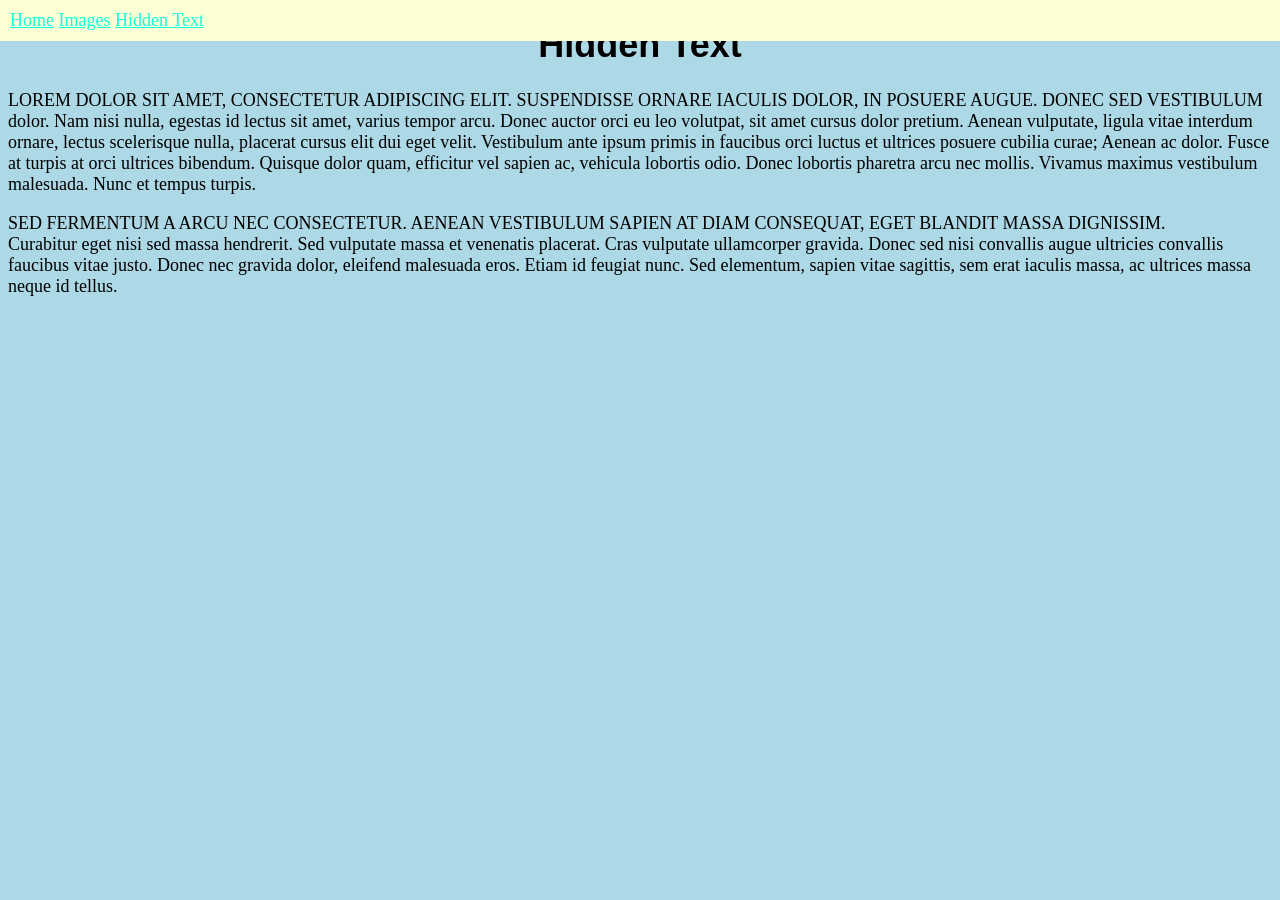
==== hidden.html @ 819e92b6 "Add files via upload" ====
<!DOCTYPE html>
<html>
    <head>
        <title>Hidden Text</title>
        <link rel="stylesheet" href="style.css">

        <style>
            p::first-line {
                text-transform: uppercase;
            }
            span {
                display: none;
                user-select: none;
            }
            span:active {
                display: inline;
            }
        </style>
    </head>
    <body>
        <header class ="top-bar">
            <a href="index.html">Home</a>
            <a href="image.html">Images</a>
            <a href="hidden.html">Hidden Text</a>
        </header>

        <h1>Hidden Text</h1>

        <p>Lorem <span>ipsum</span> dolor sit amet, consectetur adipiscing elit. Suspendisse ornare iaculis dolor, 
           in posuere augue. Donec sed vestibulum dolor. Nam nisi nulla, egestas id lectus sit amet, 
           varius tempor arcu. Donec auctor orci eu leo volutpat, sit amet cursus dolor pretium. Aenean 
           vulputate, ligula vitae interdum ornare, <span>augue</span> lectus scelerisque nulla, placerat cursus elit 
           dui eget velit. Vestibulum ante ipsum primis in faucibus orci luctus et ultrices posuere cubilia 
           curae; Aenean ac <span>hendrerit</span> dolor. Fusce at turpis at orci ultrices bibendum. Quisque dolor quam, 
           efficitur vel sapien ac, vehicula lobortis odio. Donec lobortis pharetra arcu nec mollis. Vivamus 
           maximus vestibulum malesuada. Nunc et tempus turpis.
        </p>

        <p>Sed fermentum a arcu nec consectetur. Aenean vestibulum sapien at diam consequat, eget blandit 
           massa dignissim. Curabitur eget nisi sed massa <span>dapibus</span> hendrerit. Sed vulputate massa et venenatis 
           placerat. Cras vulputate ullamcorper gravida. Donec sed nisi convallis augue ultricies convallis 
           faucibus vitae justo. Donec nec gravida dolor, eleifend malesuada eros. Etiam id feugiat nunc. Sed 
           elementum, sapien vitae <span>rhoncus</span> sagittis, sem erat iaculis massa, ac ultrices massa neque id tellus.
        </p>
    </body>
</html>
---- style.css ----
body{
    font-size:18px;
    background-color: lightblue;
}
h1{
    text-align: center;
    font-family:'Franklin Gothic Medium', 'Arial Narrow', Arial, sans-serif;
}
/*top-bar*/
.top-bar{
    background-color: rgb(253, 255, 213);
    padding: 10px;
    text-align: justify;
    position: fixed;   /* Keeps the bar in place during scroll */
    top: 0;            /* Sticks it to the very top */
    left: 0;           /* Sticks it to the left edge */
    width: 100%;
}
a:link{
    color:rgb(21, 255, 224);
}

a:visited{
    color:rgb(49, 34, 92);
}
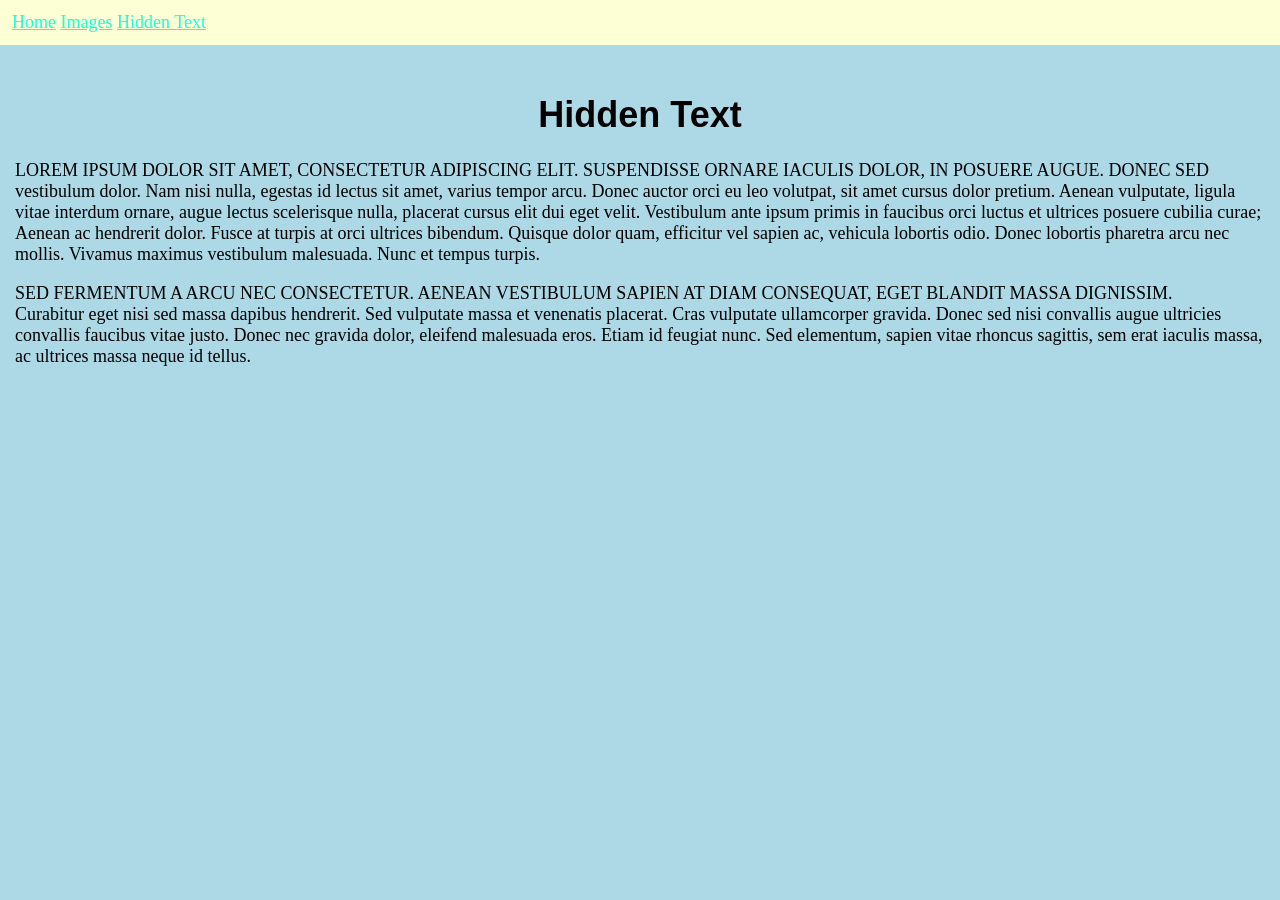
==== commit 3a5116b0: "Update hidden.html to use input for hidden text Replaced span elements with input elements to contro" ====
--- a/hidden.html
+++ b/hidden.html
@@ -8,12 +8,14 @@
             p::first-line {
                 text-transform: uppercase;
             }
-            span {
+            input {
                 display: none;
-                user-select: none;
             }
-            span:active {
+            input:checked  {
                 display: inline;
+            }
+            label {
+                cursor: pointer;
             }
         </style>
     </head>
@@ -26,7 +28,7 @@
 
         <h1>Hidden Text</h1>
 
-        <p>Lorem <span>ipsum</span> dolor sit amet, consectetur adipiscing elit. Suspendisse ornare iaculis dolor, 
+        <p>Lorem <input>ipsum</span> dolor sit amet, consectetur adipiscing elit. Suspendisse ornare iaculis dolor, 
            in posuere augue. Donec sed vestibulum dolor. Nam nisi nulla, egestas id lectus sit amet, 
            varius tempor arcu. Donec auctor orci eu leo volutpat, sit amet cursus dolor pretium. Aenean 
            vulputate, ligula vitae interdum ornare, <span>augue</span> lectus scelerisque nulla, placerat cursus elit 
@@ -43,4 +45,4 @@
            elementum, sapien vitae <span>rhoncus</span> sagittis, sem erat iaculis massa, ac ultrices massa neque id tellus.
         </p>
     </body>
-</html>+</html>
--- a/style.css
+++ b/style.css
@@ -1,25 +1,36 @@
 body{
     font-size:18px;
     background-color: lightblue;
+    margin: 0;
+    padding: 70px 15px 15px;
 }
 h1{
     text-align: center;
     font-family:'Franklin Gothic Medium', 'Arial Narrow', Arial, sans-serif;
 }
-/*top-bar*/
 .top-bar{
     background-color: rgb(253, 255, 213);
-    padding: 10px;
-    text-align: justify;
-    position: fixed;   /* Keeps the bar in place during scroll */
-    top: 0;            /* Sticks it to the very top */
-    left: 0;           /* Sticks it to the left edge */
+    padding: 12px;
+    justify-content: space-between;
+    position: fixed;
+    top: 0;
+    left: 0;
     width: 100%;
 }
 a:link{
     color:rgb(21, 255, 224);
 }
-
 a:visited{
     color:rgb(49, 34, 92);
-}+}
+.grid {
+    display: grid;
+    grid-template-columns: repeat(3, 1fr);
+    gap: 10px;
+}
+.grid img {
+    width: 100%;
+    height: 250px;
+    object-fit: cover;
+}
+
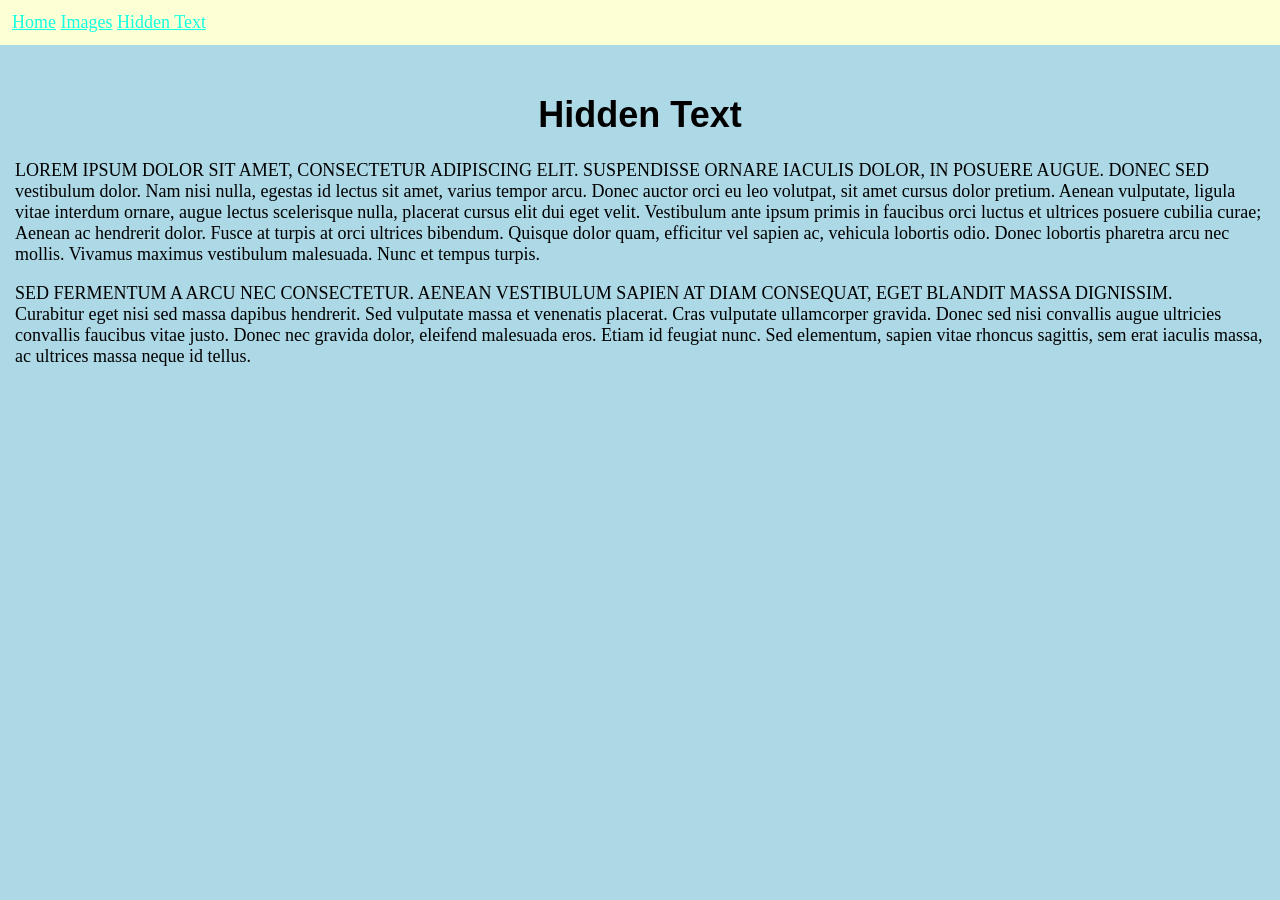
==== commit ff96f9d5: "Add checkboxes to reveal hidden text in paragraphs Updated paragraphs to include checkboxes that rev" ====
--- a/hidden.html
+++ b/hidden.html
@@ -28,21 +28,21 @@
 
         <h1>Hidden Text</h1>
 
-        <p>Lorem <input>ipsum</span> dolor sit amet, consectetur adipiscing elit. Suspendisse ornare iaculis dolor, 
+        <p>Lorem <input type="checkbox" id="hidden1"><span class="hidden">ipsum</span> dolor sit amet, consectetur adipiscing elit. Suspendisse ornare iaculis dolor, 
            in posuere augue. Donec sed vestibulum dolor. Nam nisi nulla, egestas id lectus sit amet, 
            varius tempor arcu. Donec auctor orci eu leo volutpat, sit amet cursus dolor pretium. Aenean 
-           vulputate, ligula vitae interdum ornare, <span>augue</span> lectus scelerisque nulla, placerat cursus elit 
+           vulputate, ligula vitae interdum ornare, <input type="checkbox" id="hidden2"><span class="hidden">augue</span> lectus scelerisque nulla, placerat cursus elit 
            dui eget velit. Vestibulum ante ipsum primis in faucibus orci luctus et ultrices posuere cubilia 
-           curae; Aenean ac <span>hendrerit</span> dolor. Fusce at turpis at orci ultrices bibendum. Quisque dolor quam, 
+           curae; Aenean ac <input type="checkbox" id="hidden3"><span class="hidden">hendrerit</span> dolor. Fusce at turpis at orci ultrices bibendum. Quisque dolor quam, 
            efficitur vel sapien ac, vehicula lobortis odio. Donec lobortis pharetra arcu nec mollis. Vivamus 
            maximus vestibulum malesuada. Nunc et tempus turpis.
         </p>
 
         <p>Sed fermentum a arcu nec consectetur. Aenean vestibulum sapien at diam consequat, eget blandit 
-           massa dignissim. Curabitur eget nisi sed massa <span>dapibus</span> hendrerit. Sed vulputate massa et venenatis 
+           massa dignissim. Curabitur eget nisi sed massa <input type="checkbox" id="hidden4"><span class="hidden">dapibus</span> hendrerit. Sed vulputate massa et venenatis 
            placerat. Cras vulputate ullamcorper gravida. Donec sed nisi convallis augue ultricies convallis 
            faucibus vitae justo. Donec nec gravida dolor, eleifend malesuada eros. Etiam id feugiat nunc. Sed 
-           elementum, sapien vitae <span>rhoncus</span> sagittis, sem erat iaculis massa, ac ultrices massa neque id tellus.
+           elementum, sapien vitae <input type="checkbox" id="hidden5"><span class="hidden">rhoncus</span> sagittis, sem erat iaculis massa, ac ultrices massa neque id tellus.
         </p>
     </body>
 </html>
